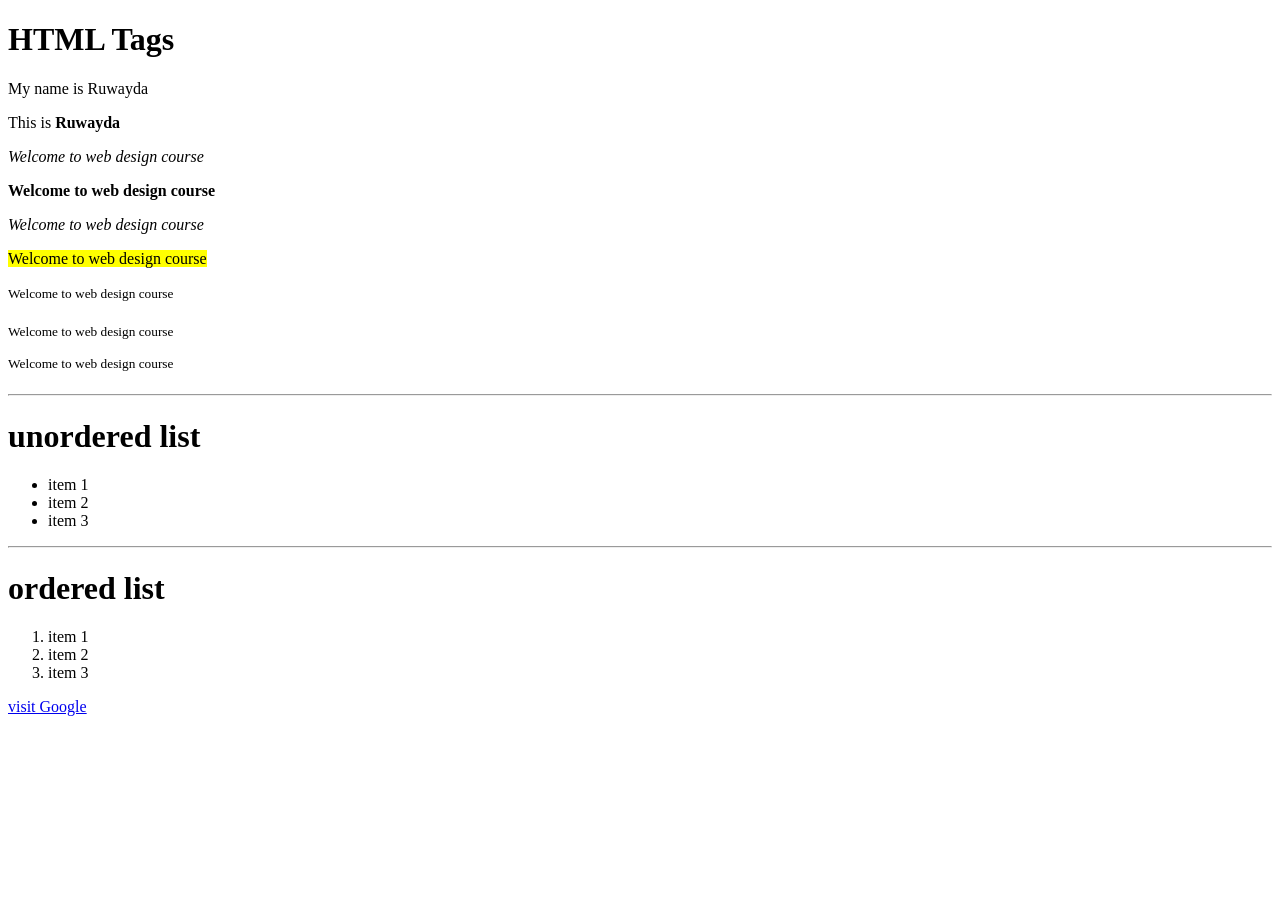
==== lab2.html @ 97bc9446 "update index.html" ====
<!DOCTYPE html>
<html lang="eng">
<head>
    <title>HTML Test Page</title>
</head>
<body>
    <h1>HTML Tags</h1>
    <p>My name is Ruwayda</p>
    <p>This is <strong> Ruwayda</strong></p>
    <p><i>Welcome to web design course</i></p>
    <p><b>Welcome to web design course</b></p>
    <p><em>Welcome to web design course</em></p>
    <p><mark>Welcome to web design course</mark></p>
    <p><small>Welcome to web design course</small></p>
    <p><sub>Welcome to web design course</sub></p>
    <p><sup>Welcome to web design course</sup></p>


    <hr>
    <h1>unordered list</h1>
    <ul> 
        <li>item 1</li>
        <li>item 2</li>
        <li>item 3</li>
    </ul>
    <hr>
    <h1>ordered list</h1>
    <ol>
        <li>item 1</li>
        <li>item 2</li>
        <li>item 3</li>
    </ol>


  <a href="https://www.google.com">visit Google</a>
</body>
</html>
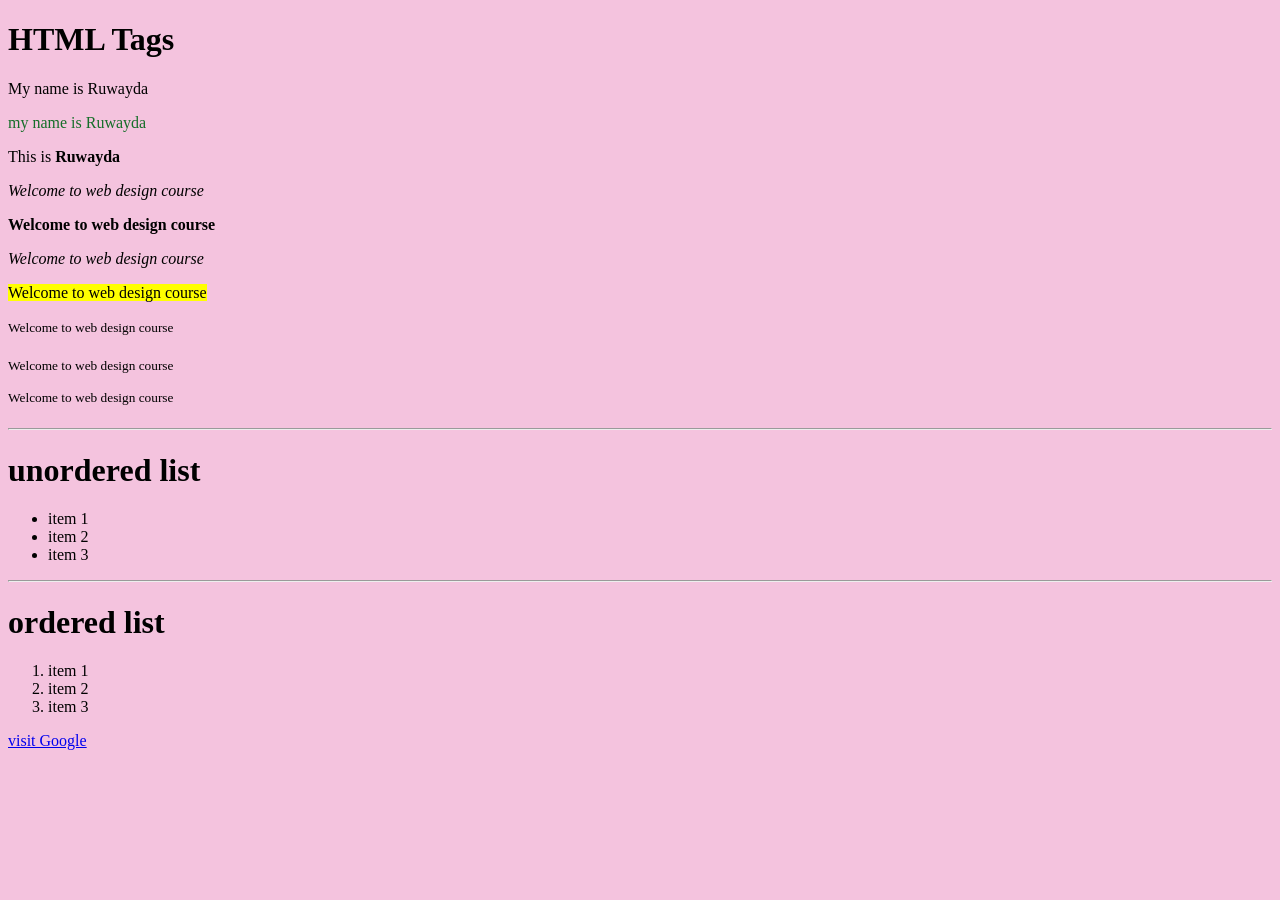
==== commit 4ea9d1aa: "update lab2.html" ====
--- a/lab2.html
+++ b/lab2.html
@@ -1,11 +1,18 @@
 <!DOCTYPE html>
 <html lang="eng">
 <head>
+    <style>
+        body {
+            background-color: rgb(244, 195, 222);
+        }
+    </style>
     <title>HTML Test Page</title>
 </head>
 <body>
     <h1>HTML Tags</h1>
     <p>My name is Ruwayda</p>
+    <p style="color: rgb(21, 110, 41);">my name is Ruwayda
+    </p>
     <p>This is <strong> Ruwayda</strong></p>
     <p><i>Welcome to web design course</i></p>
     <p><b>Welcome to web design course</b></p>
@@ -14,8 +21,6 @@
     <p><small>Welcome to web design course</small></p>
     <p><sub>Welcome to web design course</sub></p>
     <p><sup>Welcome to web design course</sup></p>
-
-
     <hr>
     <h1>unordered list</h1>
     <ul> 
@@ -30,8 +35,6 @@
         <li>item 2</li>
         <li>item 3</li>
     </ol>
-
-
   <a href="https://www.google.com">visit Google</a>
 </body>
 </html>
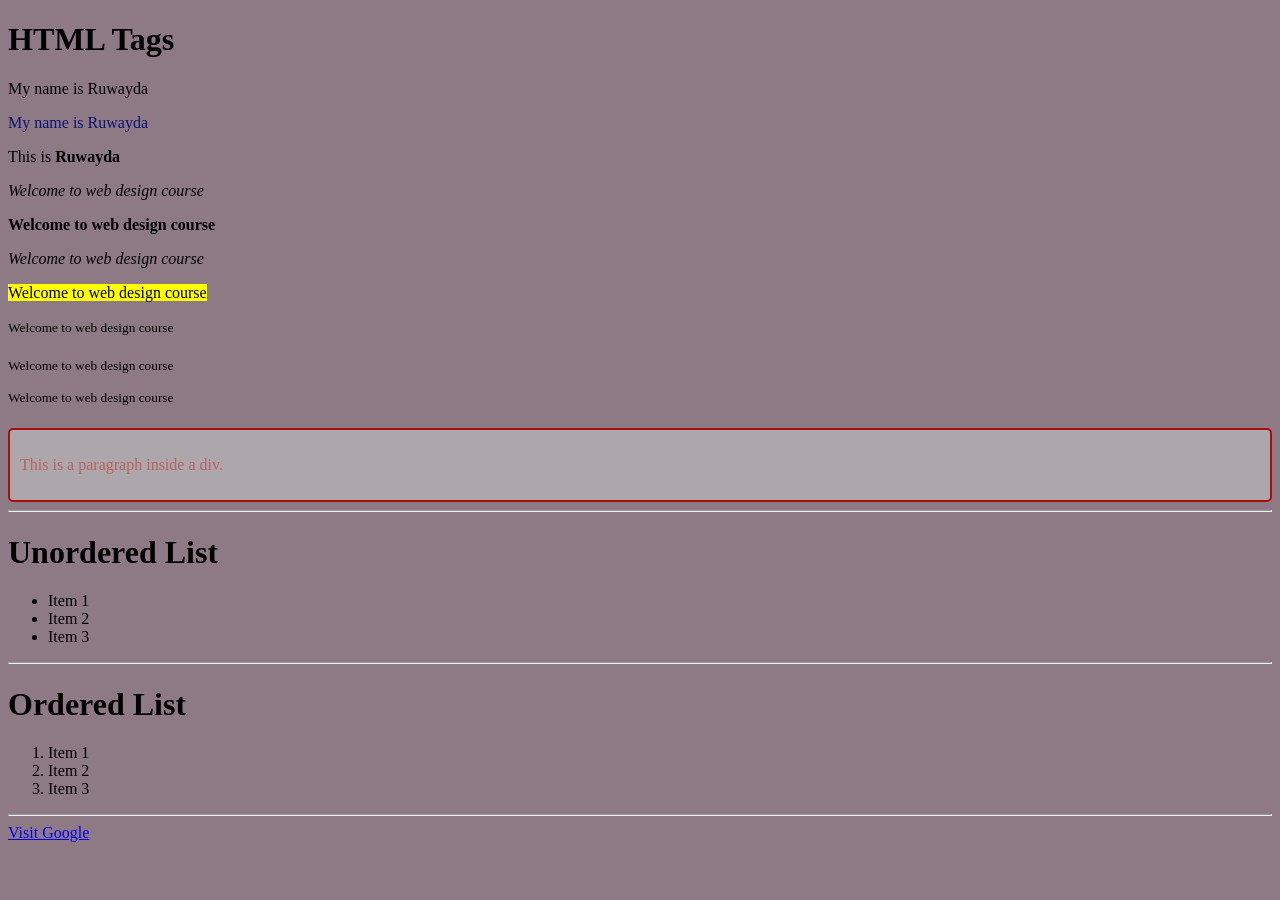
==== commit c09bccac: "update lap2.html" ====
--- a/lab2.html
+++ b/lab2.html
@@ -1,40 +1,79 @@
 <!DOCTYPE html>
-<html lang="eng">
+<html lang="en">
+
 <head>
+    <meta charset="UTF-8">
+    <title>HTML Test Page</title>
+
     <style>
         body {
-            background-color: rgb(244, 195, 222);
+            background-color: rgb(141, 122, 132);
+        }
+
+        div {
+            background-color: #ada7ab;
+            color: #b86262;
+            border: 2px solid #a70f0f;
+            border-radius: 5px;
+            padding: 10px;
         }
     </style>
-    <title>HTML Test Page</title>
 </head>
+
 <body>
+
     <h1>HTML Tags</h1>
+
     <p>My name is Ruwayda</p>
-    <p style="color: rgb(21, 110, 41);">my name is Ruwayda
+
+    <p style="color: rgb(14, 16, 118);">
+        My name is Ruwayda
     </p>
-    <p>This is <strong> Ruwayda</strong></p>
+
+    <p>This is <strong>Ruwayda</strong></p>
+
     <p><i>Welcome to web design course</i></p>
+
     <p><b>Welcome to web design course</b></p>
+
     <p><em>Welcome to web design course</em></p>
+
     <p><mark>Welcome to web design course</mark></p>
+
     <p><small>Welcome to web design course</small></p>
+
     <p><sub>Welcome to web design course</sub></p>
+
     <p><sup>Welcome to web design course</sup></p>
+
+    <div>
+        <p>This is a paragraph inside a div.</p>
+    </div>
+
     <hr>
-    <h1>unordered list</h1>
-    <ul> 
-        <li>item 1</li>
-        <li>item 2</li>
-        <li>item 3</li>
+
+    <h1>Unordered List</h1>
+
+    <ul>
+        <li>Item 1</li>
+        <li>Item 2</li>
+        <li>Item 3</li>
     </ul>
+
     <hr>
-    <h1>ordered list</h1>
+
+    <h1>Ordered List</h1>
+
     <ol>
-        <li>item 1</li>
-        <li>item 2</li>
-        <li>item 3</li>
+        <li>Item 1</li>
+        <li>Item 2</li>
+        <li>Item 3</li>
     </ol>
-  <a href="https://www.google.com">visit Google</a>
+
+    <hr>
+
+    <a href="https://www.google.com">Visit Google</a>
+
 </body>
-</html>
+
+</html>
